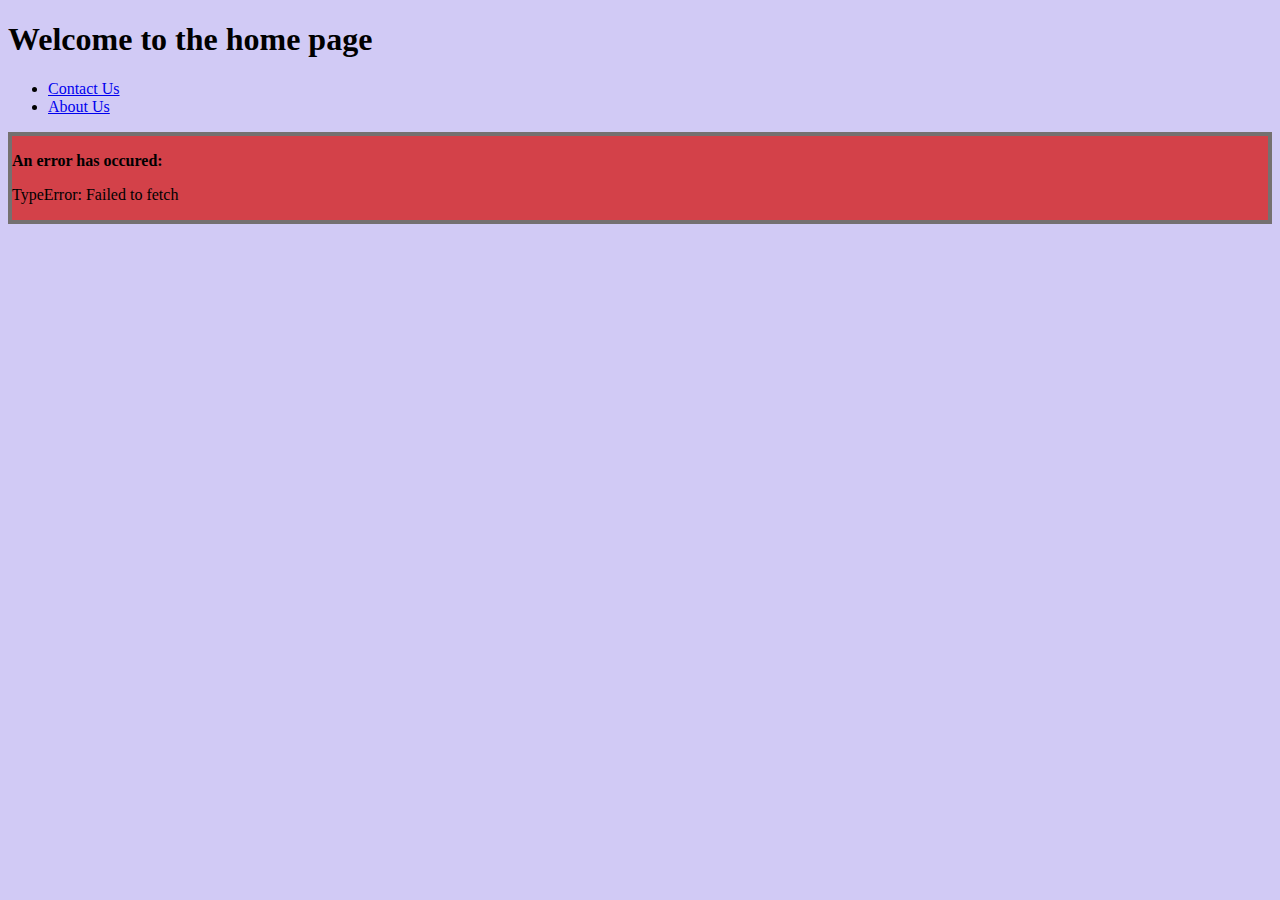
==== index.html @ acf36d01 "Update All" ====
<!DOCTYPE html>
<html lang="en">
	<head>
		<meta charset="UTF-8" />
		<meta http-equiv="X-UA-Compatible" content="IE=edge" />
		<meta name="viewport" content="width=device-width, initial-scale=1.0" />
		<title>Document</title>
		<link rel="stylesheet" href="css/style.css" />
	</head>
	<body>
		<header>
			<div>
				<h1>Welcome to the home page</h1>
			</div>
			<nav>
				<ul>
					<li><a href="contact.html">Contact Us</a></li>
					<li><a href="details.html">About Us</a></li>
				</ul>
			</nav>
		</header>
		<main></main>
	</body>
	<script src="js/index.js"></script>
</html>
---- css/style.css ----
body {
	background-color: rgb(209, 202, 245);
}

.currency {
	display: flex;
	flex-direction: column;
	background-color: rgba(110, 106, 108, 0.7);
	max-width: 50%;
	margin: 5%;
	justify-content: center;
}

.errormessage {
	border: 4px solid rgb(116, 112, 112);
	background-color: rgba(211, 30, 30, 0.8);
}
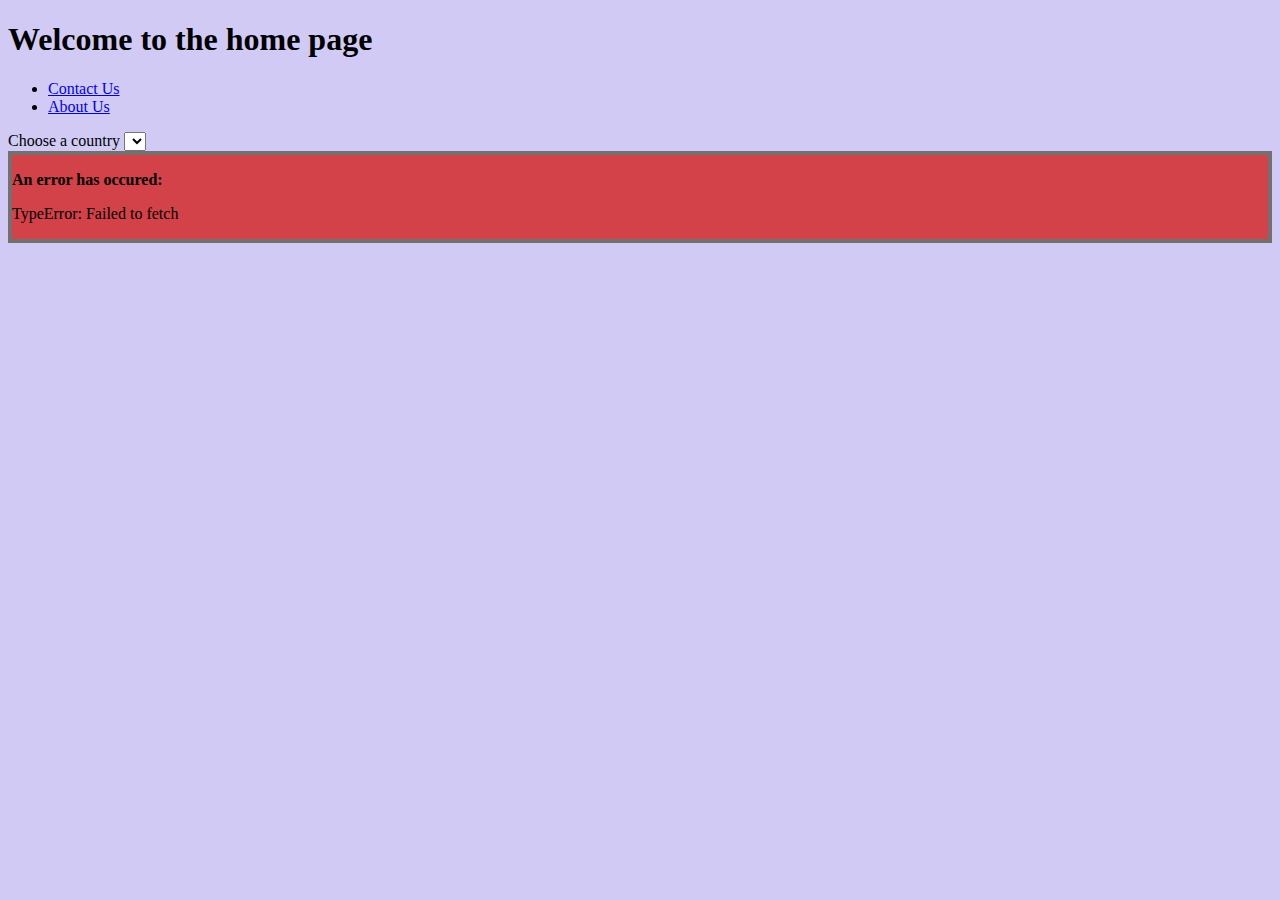
==== commit c6be8de4: "update" ====
--- a/index.html
+++ b/index.html
@@ -19,7 +19,10 @@
 				</ul>
 			</nav>
 		</header>
-		<main></main>
+		<main>
+			<label for="countries">Choose a country</label>
+			<select name="countries" id="countries"></select>
+		</main>
 	</body>
 	<script src="js/index.js"></script>
 </html>
--- a/css/style.css
+++ b/css/style.css
@@ -9,9 +9,16 @@
 	max-width: 50%;
 	margin: 5%;
 	justify-content: center;
+	text-decoration: none;
+	color: rgb(14, 14, 14);
 }
 
 .errormessage {
 	border: 4px solid rgb(116, 112, 112);
 	background-color: rgba(211, 30, 30, 0.8);
 }
+
+.index-image {
+	width: 500px;
+	height: auto;
+}
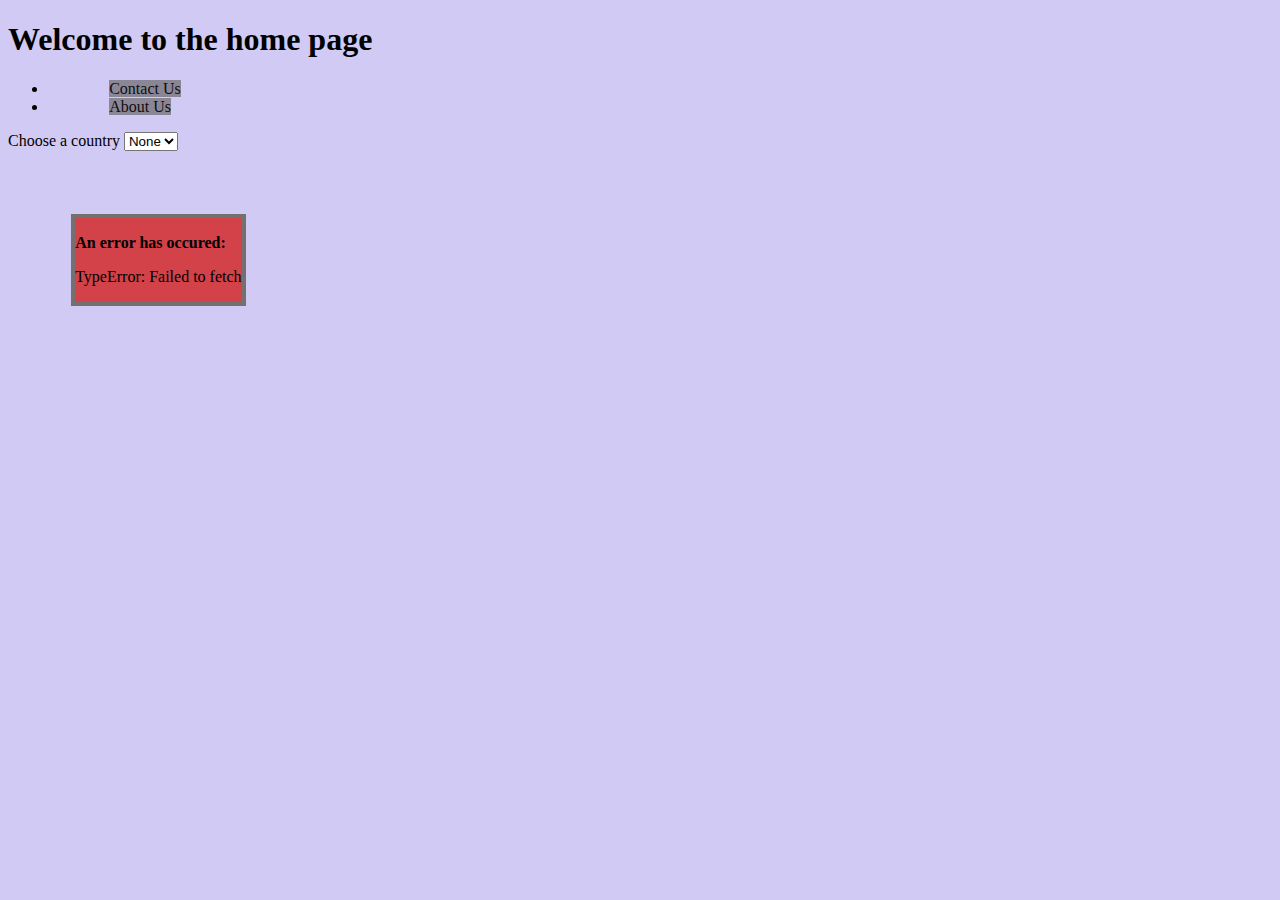
==== commit f6739ded: "update" ====
--- a/index.html
+++ b/index.html
@@ -20,8 +20,13 @@
 			</nav>
 		</header>
 		<main>
-			<label for="countries">Choose a country</label>
-			<select name="countries" id="countries"></select>
+			<div>
+				<label for="countries">Choose a country</label>
+				<select name="countries" id="countries">
+					<option value="none">None</option>
+				</select>
+			</div>
+			<div class="the-information"></div>
 		</main>
 	</body>
 	<script src="js/index.js"></script>
--- a/css/style.css
+++ b/css/style.css
@@ -2,14 +2,19 @@
 	background-color: rgb(209, 202, 245);
 }
 
-.currency {
+.the-information {
 	display: flex;
-	flex-direction: column;
+	flex-direction: row;
+	flex-wrap: wrap;
+	max-width: 85%;
+	margin: 5%;
+	justify-content: space-between;
+}
+
+a {
 	background-color: rgba(110, 106, 108, 0.7);
-	max-width: 50%;
+	text-decoration: none;
 	margin: 5%;
-	justify-content: center;
-	text-decoration: none;
 	color: rgb(14, 14, 14);
 }
 
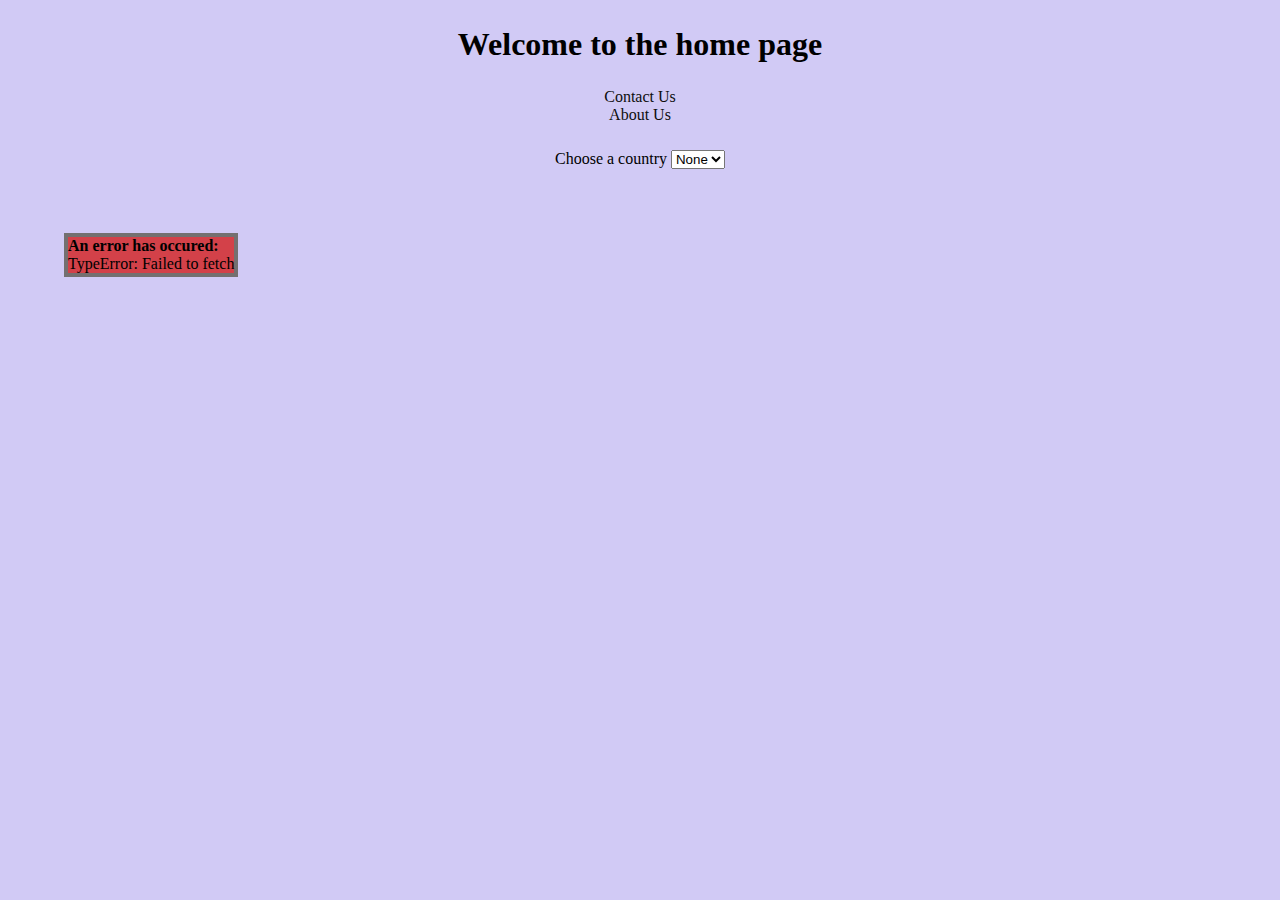
==== commit ae30063b: "update" ====
--- a/index.html
+++ b/index.html
@@ -10,7 +10,7 @@
 	<body>
 		<header>
 			<div>
-				<h1>Welcome to the home page</h1>
+				<h1 id="align-center">Welcome to the home page</h1>
 			</div>
 			<nav>
 				<ul>
@@ -20,7 +20,7 @@
 			</nav>
 		</header>
 		<main>
-			<div>
+			<div id="align-center">
 				<label for="countries">Choose a country</label>
 				<select name="countries" id="countries">
 					<option value="none">None</option>
--- a/css/style.css
+++ b/css/style.css
@@ -1,5 +1,18 @@
+* {
+	padding: 0%;
+	margin: 0%;
+}
+
 body {
 	background-color: rgb(209, 202, 245);
+}
+header {
+	display: flex;
+	flex-direction: column;
+}
+li {
+	list-style-type: none;
+	text-align: center;
 }
 
 .the-information {
@@ -11,8 +24,19 @@
 	justify-content: space-between;
 }
 
+#box-color {
+	background-color: rgba(110, 106, 108, 0.7);
+	padding: 5%;
+	border-radius: 100px;
+}
+
+#align-center {
+	margin: 2% auto;
+	align-items: center;
+	text-align: center;
+}
+
 a {
-	background-color: rgba(110, 106, 108, 0.7);
 	text-decoration: none;
 	margin: 5%;
 	color: rgb(14, 14, 14);
@@ -27,3 +51,11 @@
 	width: 500px;
 	height: auto;
 }
+
+.detail-information {
+	display: flex;
+	flex-direction: column;
+	margin: 5%;
+	align-items: center;
+	text-align: center;
+}
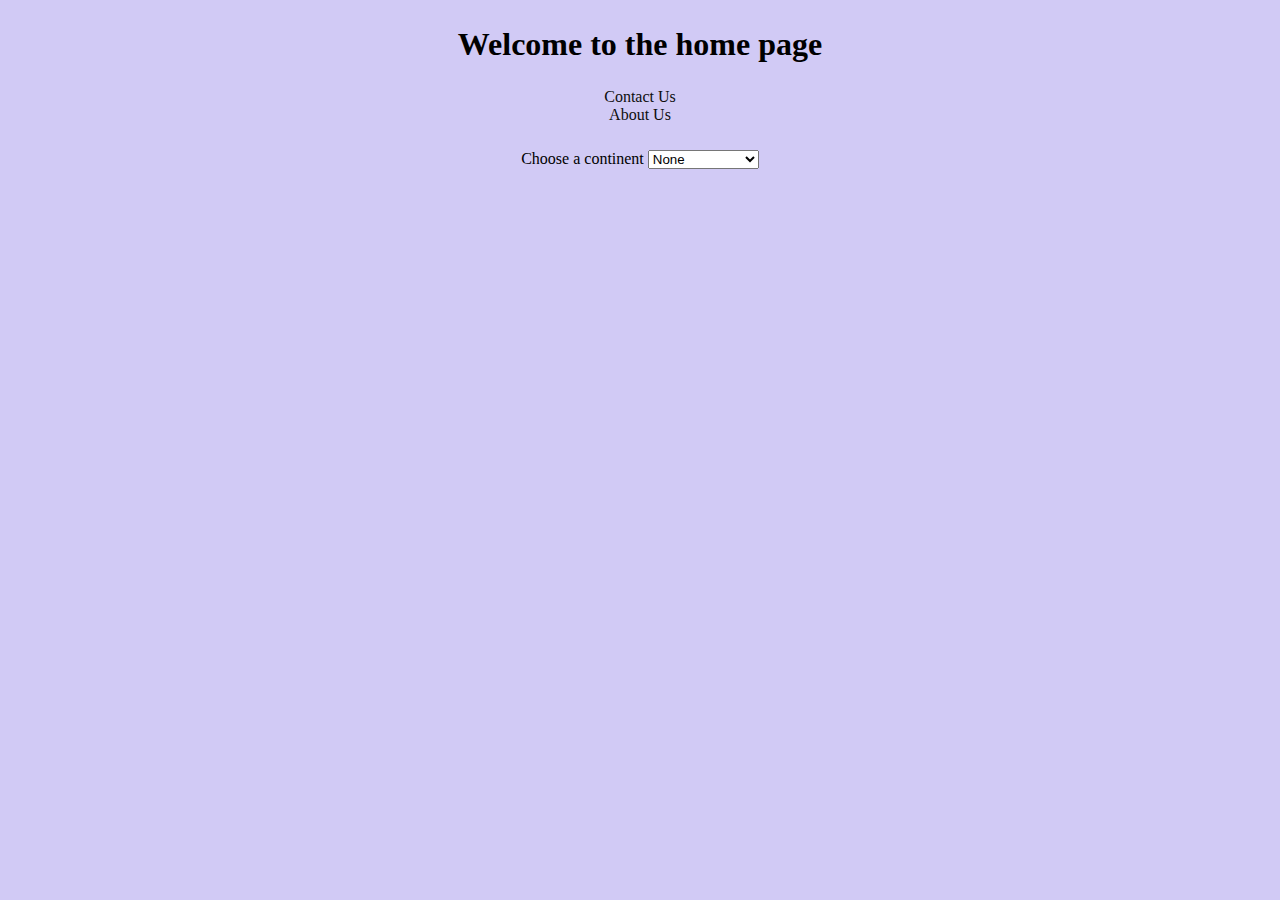
==== commit dd335301: "Updated 01.05" ====
--- a/index.html
+++ b/index.html
@@ -21,9 +21,14 @@
 		</header>
 		<main>
 			<div id="align-center">
-				<label for="countries">Choose a country</label>
-				<select name="countries" id="countries">
-					<option value="none">None</option>
+				<label for="continent">Choose a continent</label>
+				<select name="continent" id="continent">
+					<option value="None">None</option>
+					<option value="North-America">North-America</option>
+					<option value="South-America">South-America</option>
+					<option value="Europe">Europe</option>
+					<option value="Africa">Africa</option>
+					<option value="Oceania">Oceania</option>
 				</select>
 			</div>
 			<div class="the-information"></div>
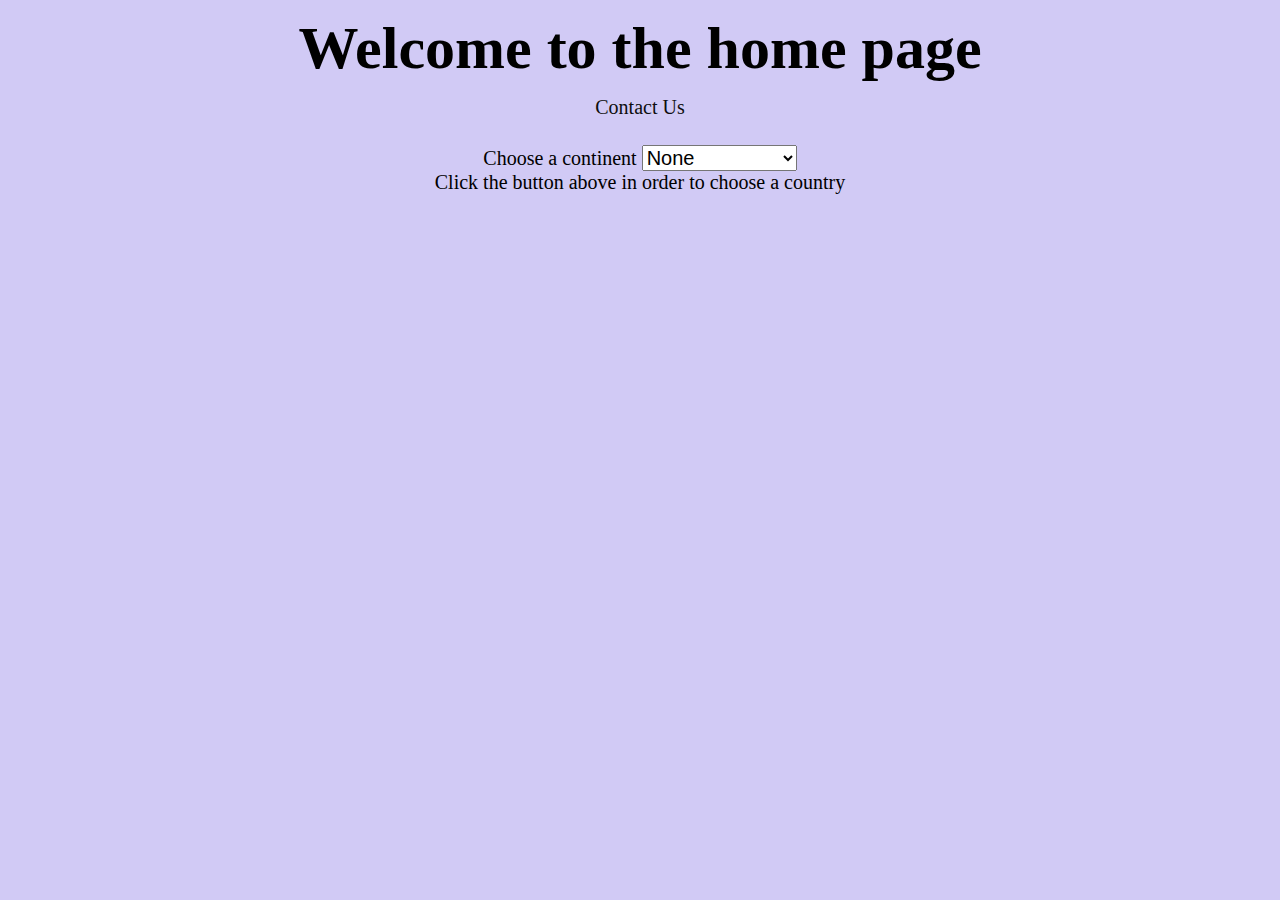
==== commit ad600252: "FinalUpdate" ====
--- a/index.html
+++ b/index.html
@@ -14,8 +14,7 @@
 			</div>
 			<nav>
 				<ul>
-					<li><a href="contact.html">Contact Us</a></li>
-					<li><a href="details.html">About Us</a></li>
+					<li><a href="contact.html" id="hover">Contact Us</a></li>
 				</ul>
 			</nav>
 		</header>
@@ -30,6 +29,7 @@
 					<option value="Africa">Africa</option>
 					<option value="Oceania">Oceania</option>
 				</select>
+				<p>Click the button above in order to choose a country</p>
 			</div>
 			<div class="the-information"></div>
 		</main>
--- a/css/style.css
+++ b/css/style.css
@@ -1,4 +1,5 @@
 * {
+	font-size: 20px;
 	padding: 0%;
 	margin: 0%;
 }
@@ -6,14 +7,38 @@
 body {
 	background-color: rgb(209, 202, 245);
 }
+h1 {
+	font-size: 60px;
+	text-align: center;
+	margin: 2%;
+	width: 100%;
+}
+h2 {
+	text-align: center;
+	margin: 2%;
+}
+
 header {
 	display: flex;
 	flex-direction: column;
-}
-li {
-	list-style-type: none;
+	align-items: center;
 	text-align: center;
 }
+nav {
+	width: 100%;
+}
+li,
+ul {
+	display: inline;
+}
+
+#hover:hover {
+	font-size: 18px;
+	font-weight: bold;
+	border-bottom: 3px solid rgb(116, 112, 112);
+}
+
+/* Index Page */
 
 .the-information {
 	display: flex;
@@ -42,6 +67,10 @@
 	color: rgb(14, 14, 14);
 }
 
+#box-color:hover {
+	background-color: rgba(211, 30, 30, 0.8);
+}
+
 .errormessage {
 	border: 4px solid rgb(116, 112, 112);
 	background-color: rgba(211, 30, 30, 0.8);
@@ -52,10 +81,80 @@
 	height: auto;
 }
 
+/* Details html */
+
 .detail-information {
 	display: flex;
 	flex-direction: column;
-	margin: 5%;
-	align-items: center;
+	margin: 2%;
 	text-align: center;
 }
+
+.detail-information div {
+	margin: 3%;
+}
+
+/* Contact-form */
+
+.flex-box {
+	display: flex;
+	flex-direction: column;
+	flex-wrap: nowrap;
+	margin: 2% auto;
+	padding: 3%;
+	background-color: rgba(110, 106, 108, 0.7);
+	max-width: 20%;
+	border-radius: 100px;
+}
+
+#name,
+#subject,
+#email,
+#address,
+#submit {
+	display: block;
+	margin: 4% auto;
+	padding: 2%;
+	width: 70%;
+}
+
+label {
+	margin: 4% auto;
+	width: 70%;
+
+	font-size: 20px;
+}
+
+.form-error {
+	display: none;
+	width: 50%;
+	margin: 2% auto;
+	text-align: center;
+	color: rgba(109, 6, 6, 0.8);
+}
+
+/* Animation */
+
+#loading {
+	width: 0%;
+	padding: 2%;
+	margin-left: 80px;
+	border: 15px solid rgba(109, 6, 6, 0.8);
+	border-radius: 100%;
+	animation: spin 4s linear infinite;
+}
+
+@keyframes spin {
+	0% {
+		border-top: 15px solid #ffff;
+	}
+	50% {
+		border-right: 15px solid #ffff;
+	}
+	75% {
+		border-bottom: 15px solid #ffff;
+	}
+	100% {
+		border-left: 15px solid #ffff;
+	}
+}
